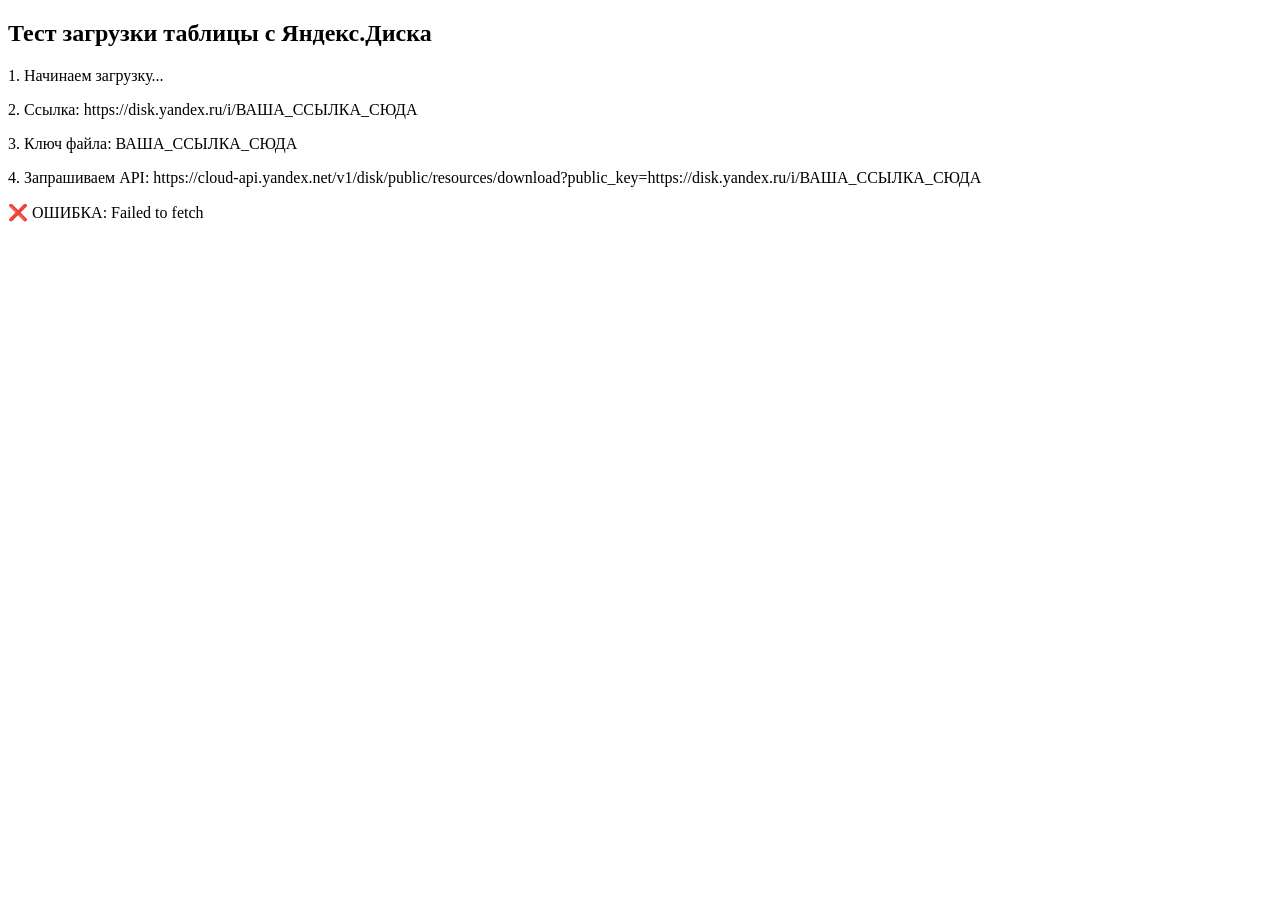
==== test.html @ 2b09cb67 "Add files via upload" ====
<!DOCTYPE html>
<html>
<head>
    <meta charset="UTF-8">
    <title>Тест доступа к таблице</title>
</head>
<body>
    <h2>Тест загрузки таблицы с Яндекс.Диска</h2>
    <div id="log"></div>

    <script>
    // ВСТАВЬТЕ ВАШУ ССЫЛКУ НА ТАБЛИЦУ (С /i/)
    const TABLE_SHARE_URL = "https://disk.yandex.ru/i/ВАША_ССЫЛКА_СЮДА";
    
    function log(msg) {
        const div = document.getElementById('log');
        div.innerHTML += '<p>' + msg + '</p>';
        console.log(msg);
    }

    async function test() {
        log('1. Начинаем загрузку...');
        log('2. Ссылка: ' + TABLE_SHARE_URL);
        
        try {
            // Получаем ключ из ссылки
            const key = TABLE_SHARE_URL.split('/').pop();
            log('3. Ключ файла: ' + key);
            
            const apiUrl = `https://cloud-api.yandex.net/v1/disk/public/resources/download?public_key=https://disk.yandex.ru/i/${key}`;
            log('4. Запрашиваем API: ' + apiUrl);
            
            const response = await fetch(apiUrl);
            log('5. Статус ответа API: ' + response.status);
            
            if (!response.ok) {
                throw new Error(`Ошибка API: ${response.status}`);
            }
            
            const data = await response.json();
            log('6. Получили прямую ссылку на файл: ' + data.href);
            
            const fileResponse = await fetch(data.href);
            log('7. Статус загрузки файла: ' + fileResponse.status);
            
            const blob = await fileResponse.blob();
            log('8. Размер файла: ' + blob.size + ' байт');
            
            // Пробуем прочитать как текст
            const text = await blob.text();
            log('9. Первые 200 символов файла: ' + text.substring(0, 200));
            
            log('✅ ТЕСТ ПРОЙДЕН! Файл успешно загружен.');
        } catch (e) {
            log('❌ ОШИБКА: ' + e.message);
        }
    }
    
    test();
    </script>
</body>
</html>
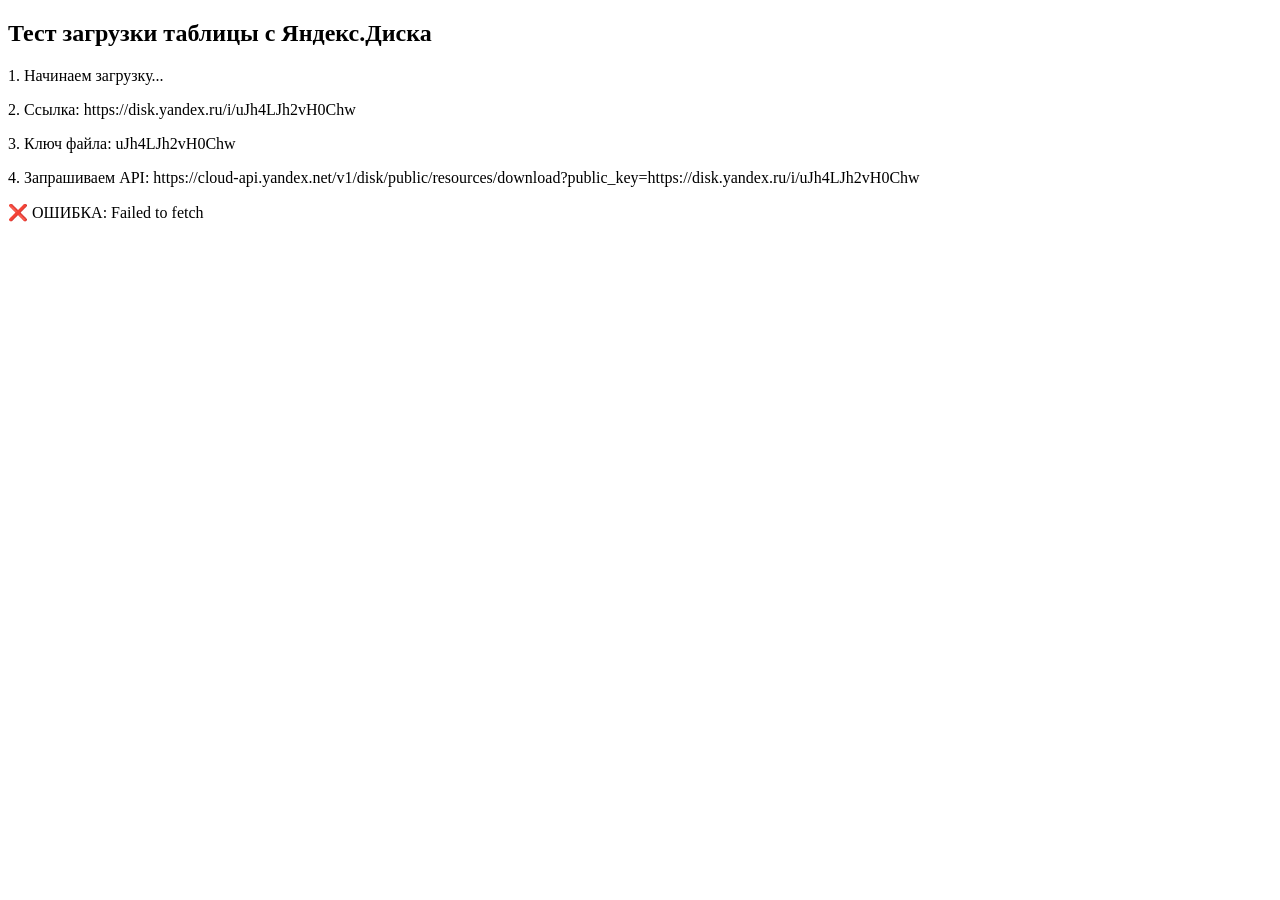
==== commit 26277936: "Update test.html" ====
--- a/test.html
+++ b/test.html
@@ -10,7 +10,7 @@
 
     <script>
     // ВСТАВЬТЕ ВАШУ ССЫЛКУ НА ТАБЛИЦУ (С /i/)
-    const TABLE_SHARE_URL = "https://disk.yandex.ru/i/ВАША_ССЫЛКА_СЮДА";
+    const TABLE_SHARE_URL = "https://disk.yandex.ru/i/uJh4LJh2vH0Chw";
     
     function log(msg) {
         const div = document.getElementById('log');
@@ -59,4 +59,4 @@
     test();
     </script>
 </body>
-</html>+</html>
